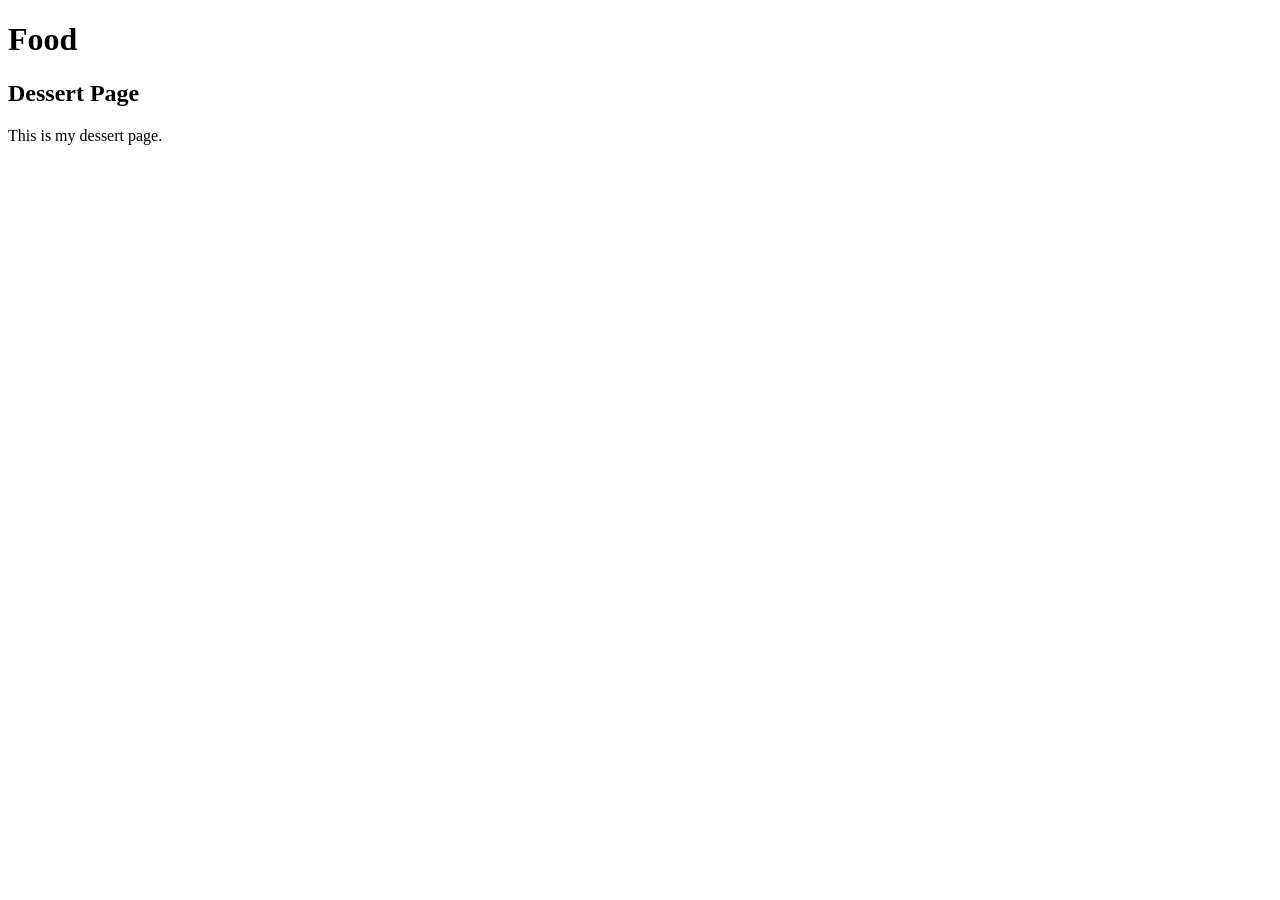
==== dessert.html @ 1cdd18a8 "Added some new pages and styles" ====
<!DOCTYPE html>
<html lang="en">
<head>
    <meta charset="UTF-8">
    <meta name="viewport" content="width=device-width, initial-scale=1.0">
    <title>Dessert</title>
</head>
<body>
    <h1>Food</h1>

    <h2>Dessert Page</h2>

    <p>This is my dessert page.</p>
</body>
</html>
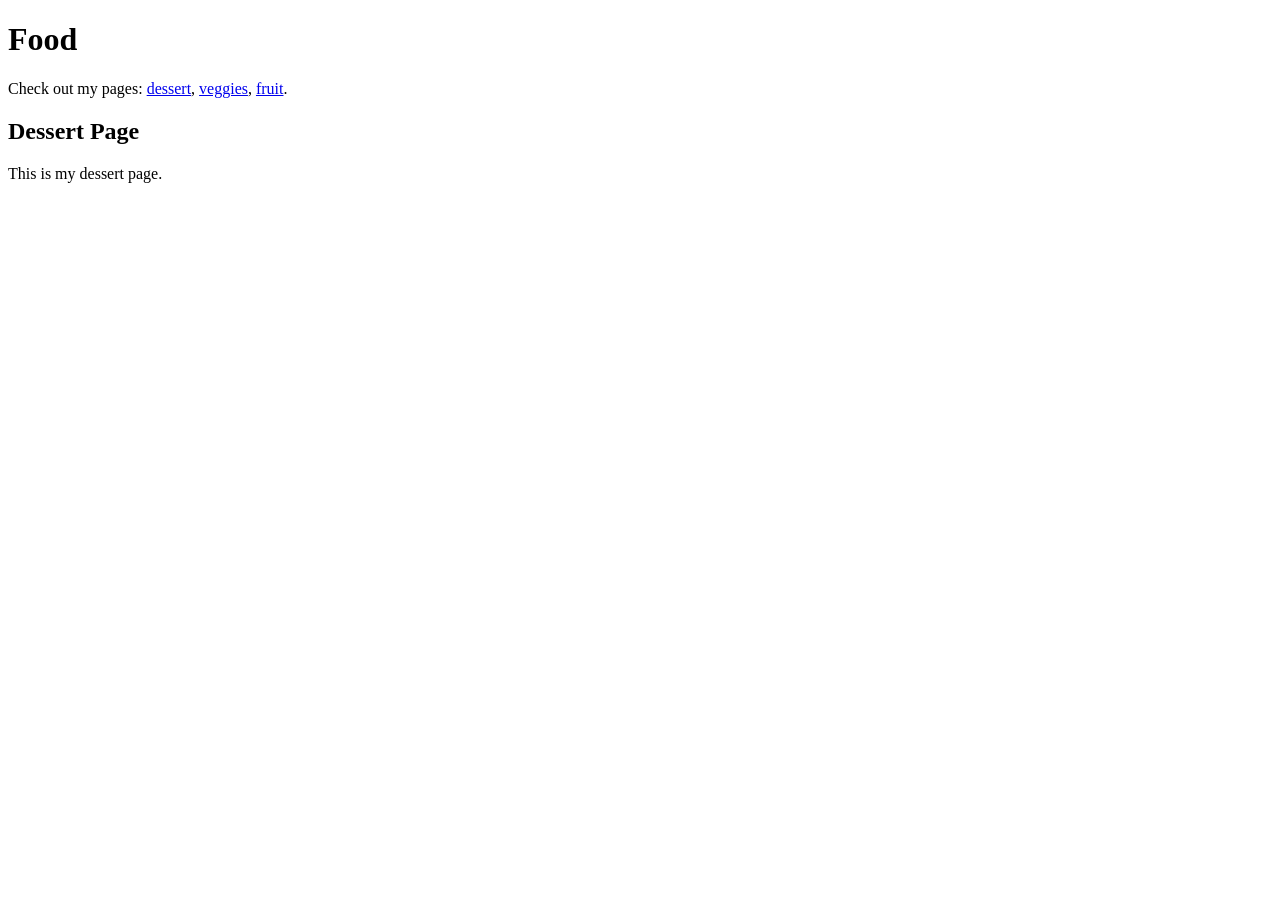
==== commit 8b26152a: "Added nav to pages" ====
--- a/dessert.html
+++ b/dessert.html
@@ -8,6 +8,8 @@
 <body>
     <h1>Food</h1>
 
+    <p>Check out my pages: <a href="dessert.html">dessert</a>, <a href="veggies.html">veggies</a>, <a href="fruit.html">fruit</a>.</p>
+
     <h2>Dessert Page</h2>
 
     <p>This is my dessert page.</p>
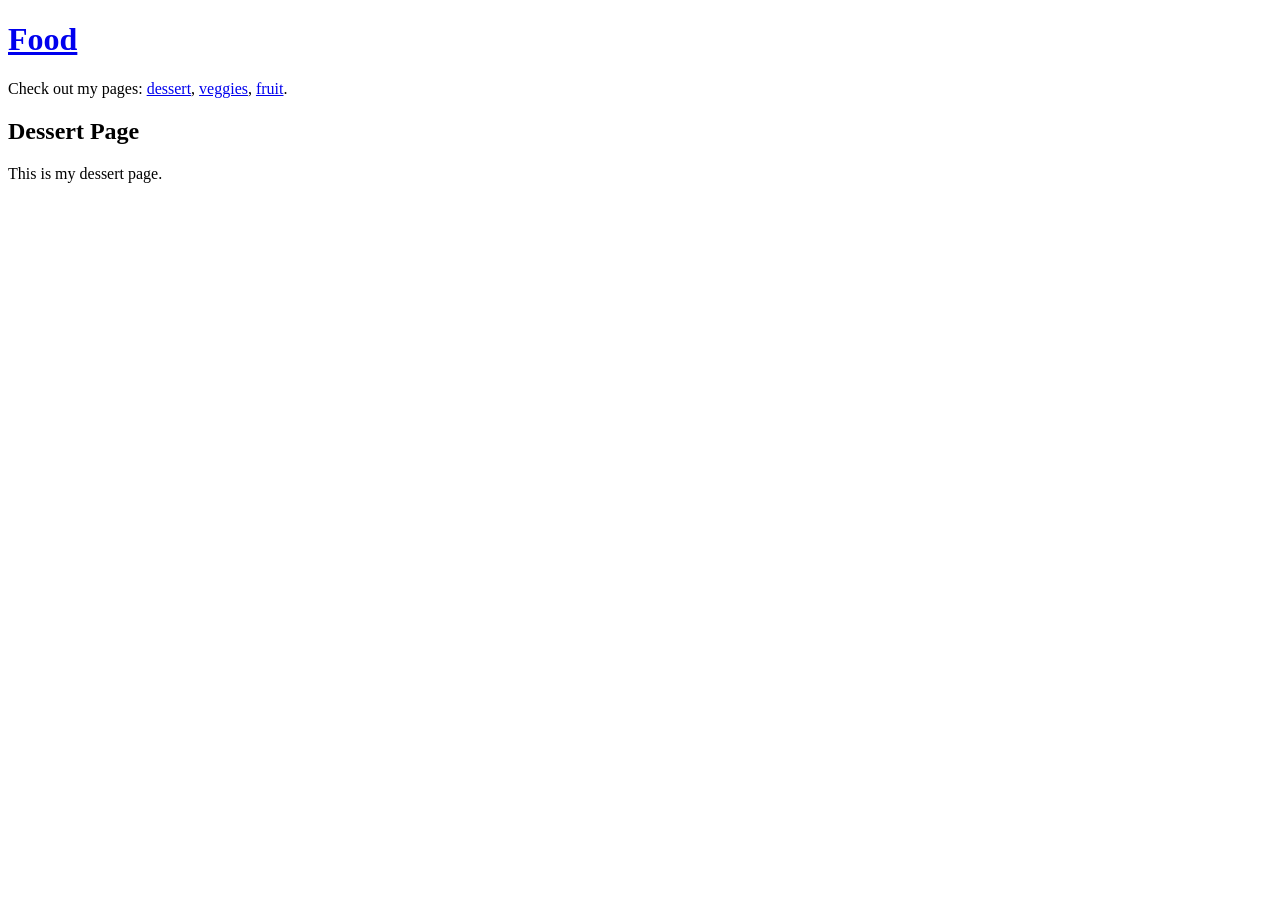
==== commit 2eb3c459: "Allowed nav to index.html" ====
--- a/dessert.html
+++ b/dessert.html
@@ -6,7 +6,7 @@
     <title>Dessert</title>
 </head>
 <body>
-    <h1>Food</h1>
+    <h1><a href="index.html">Food</a></h1>
 
     <p>Check out my pages: <a href="dessert.html">dessert</a>, <a href="veggies.html">veggies</a>, <a href="fruit.html">fruit</a>.</p>
 
